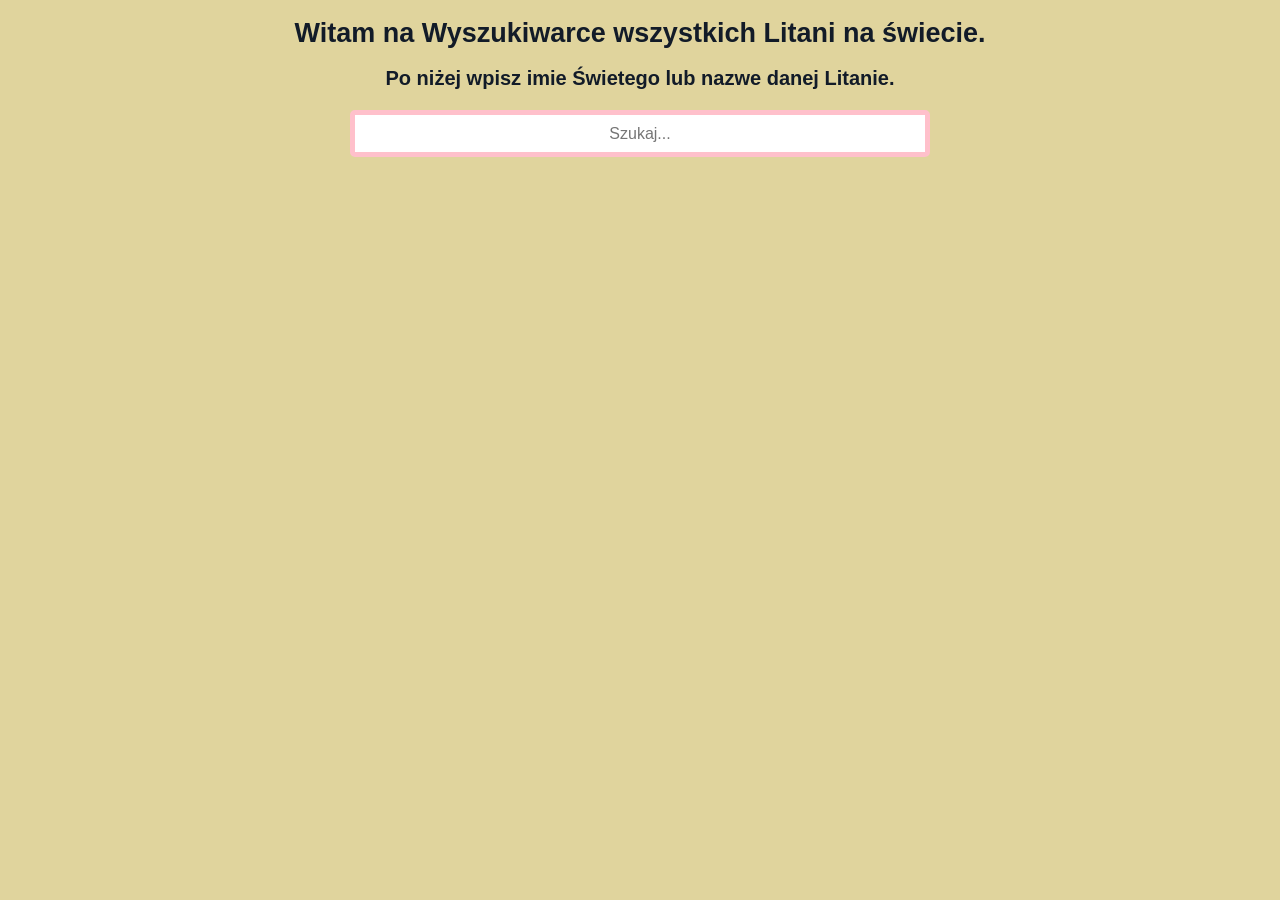
==== index.html @ 6bea2aca "wersjsi1.0" ====
<!doctype html>
<html lang="pl">
  <head>
    <meta charset="UTF-8" />

    <title>Wyszukiwarka Litani</title>
    <link rel="stylesheet" href="./litania.css" />
  </head>

  <body>
    <div>
      <h1>Witam na Wyszukiwarce wszystkich Litani na świecie.</h1>
      <h2>Po niżej wpisz imie Świetego lub nazwe danej Litanie.</h2>
    </div>
    <div class="search-group">
      <input
        type="text"
        id="search"
        placeholder="Szukaj..."
        autocomplete="off"
        onkeyup="search()"
      />
      <ul id="results"></ul>
    </div>

    <script>
      let litanie = [];

      fetch("litanie.json")
        .then((res) => res.json())
        .then((data) => {
          litanie = data;
          console.log("Pobrano litanie:", litanie); // Log dla sprawdzenia czy dane są
        })
        .catch((error) => {
          console.error(
            "Błąd pobierania danych (sprawdź czy używasz serwera lokalnego):",
            error,
          );
        });

      function search() {
        const query = document.getElementById("search").value.toLowerCase();
        const results = document.getElementById("results");

        results.innerHTML = "";

        const filtered = litanie.filter((item) =>
          item.name.toLowerCase().includes(query),
        );

        filtered.forEach((item) => {
          const li = document.createElement("li");
          const link = document.createElement("a");
          link.textContent = item.name;
          // Tworzymy link do podstrony, przekazując nazwę litanii jako parametr URL
          link.href = `litania-szczegoly.html?name=${encodeURIComponent(item.name)}`;
          li.appendChild(link);
          results.appendChild(li);
        });
      }
    </script>
  </body>
</html>
---- litania.css ----
body,
h1,
h2 {
  background-color: rgb(224, 212, 157);
  font-family: Arial, Helvetica, sans-serif;
  color: rgb(18, 27, 40);
}
div {
  text-align: center;
  margin-bottom: 20px;
  color: rgb(1, 17, 12);
}
h1 {
  font-size: 27px;
}
h2 {
  font-size: 20px;
}
input {
  text-align: center;
  width: 15cm;
  height: 35px;
  margin-bottom: 20px;
  border: 5px solid pink;
  border-radius: 5px;
  font-size: 16px;
}
#listLitanii {
  display: none;
}
li {
  font-size: 25px;
  text-align: center;
  color: rgb(0, 0, 0);
  font-family: "Franklin Gothic Medium", "Arial Narrow", Arial, sans-serif;
  border: 1px solid beige;
  border-radius: 10px;
  background-color: beige;
}
li:hover {
  color: aquamarine;
}
a {
  text-align: center;
  text-decoration: none;
  color: black;
}
a:hover {
  color: steelblue;
}
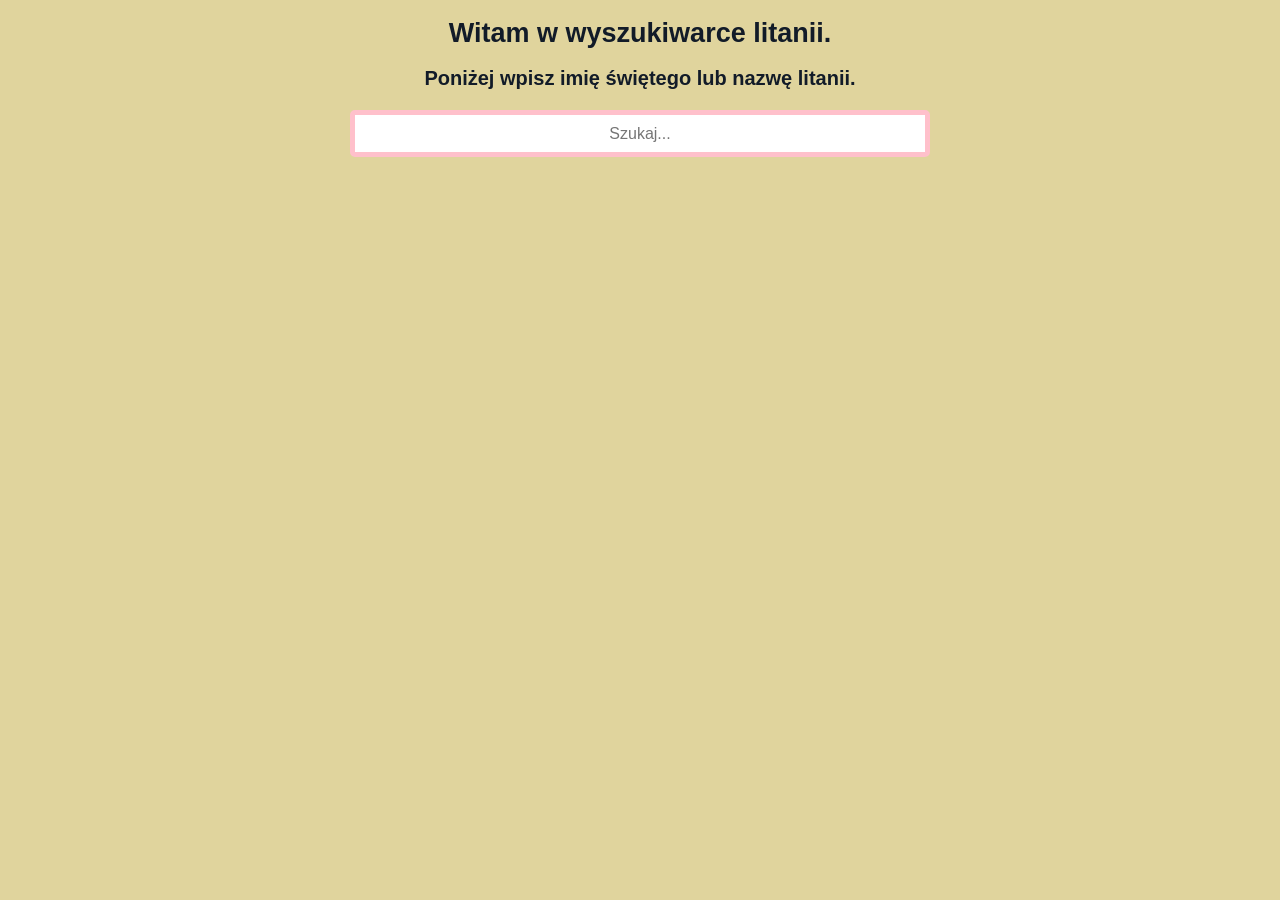
==== commit 5fc7c328: "Poprawka3.0" ====
--- a/index.html
+++ b/index.html
@@ -3,14 +3,14 @@
   <head>
     <meta charset="UTF-8" />
 
-    <title>Wyszukiwarka Litani</title>
+    <title>Wyszukiwarka Litanii</title>
     <link rel="stylesheet" href="./litania.css" />
   </head>
 
   <body>
     <div>
-      <h1>Witam na Wyszukiwarce wszystkich Litani na świecie.</h1>
-      <h2>Po niżej wpisz imie Świetego lub nazwe danej Litanie.</h2>
+      <h1>Witam w wyszukiwarce litanii.</h1>
+      <h2>Poniżej wpisz imię świętego lub nazwę litanii.</h2>
     </div>
     <div class="search-group">
       <input
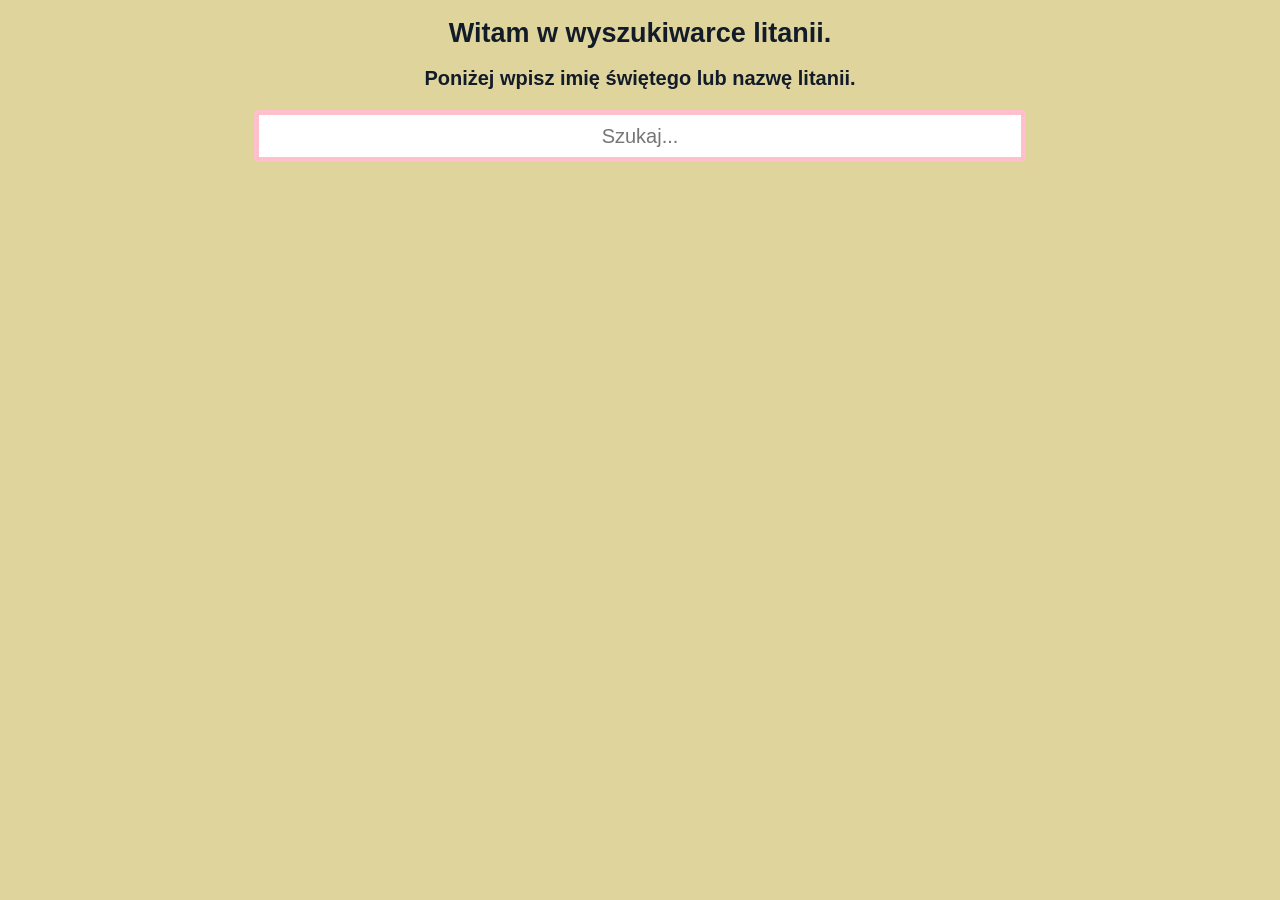
==== commit f3bee10a: "Poprawka resposybilnosci strony" ====
--- a/index.html
+++ b/index.html
@@ -2,6 +2,7 @@
 <html lang="pl">
   <head>
     <meta charset="UTF-8" />
+    <meta name="viewport" content="width=device-width, initial-scale=1.0" />
 
     <title>Wyszukiwarka Litanii</title>
     <link rel="stylesheet" href="./litania.css" />
@@ -12,7 +13,7 @@
       <h1>Witam w wyszukiwarce litanii.</h1>
       <h2>Poniżej wpisz imię świętego lub nazwę litanii.</h2>
     </div>
-    <div class="search-group">
+    <div>
       <input
         type="text"
         id="search"
--- a/litania.css
+++ b/litania.css
@@ -48,3 +48,19 @@
 a:hover {
   color: steelblue;
 }
+.search_group {
+  width: 100%;
+}
+input {
+  width: 60%;
+  height: 40px;
+  font-size: 20px;
+}
+/*telefon */
+@media screen and (max-width: 767px) {
+  input {
+    width: 90%;
+    height: 50px;
+    font-size: 20px;
+  }
+}
